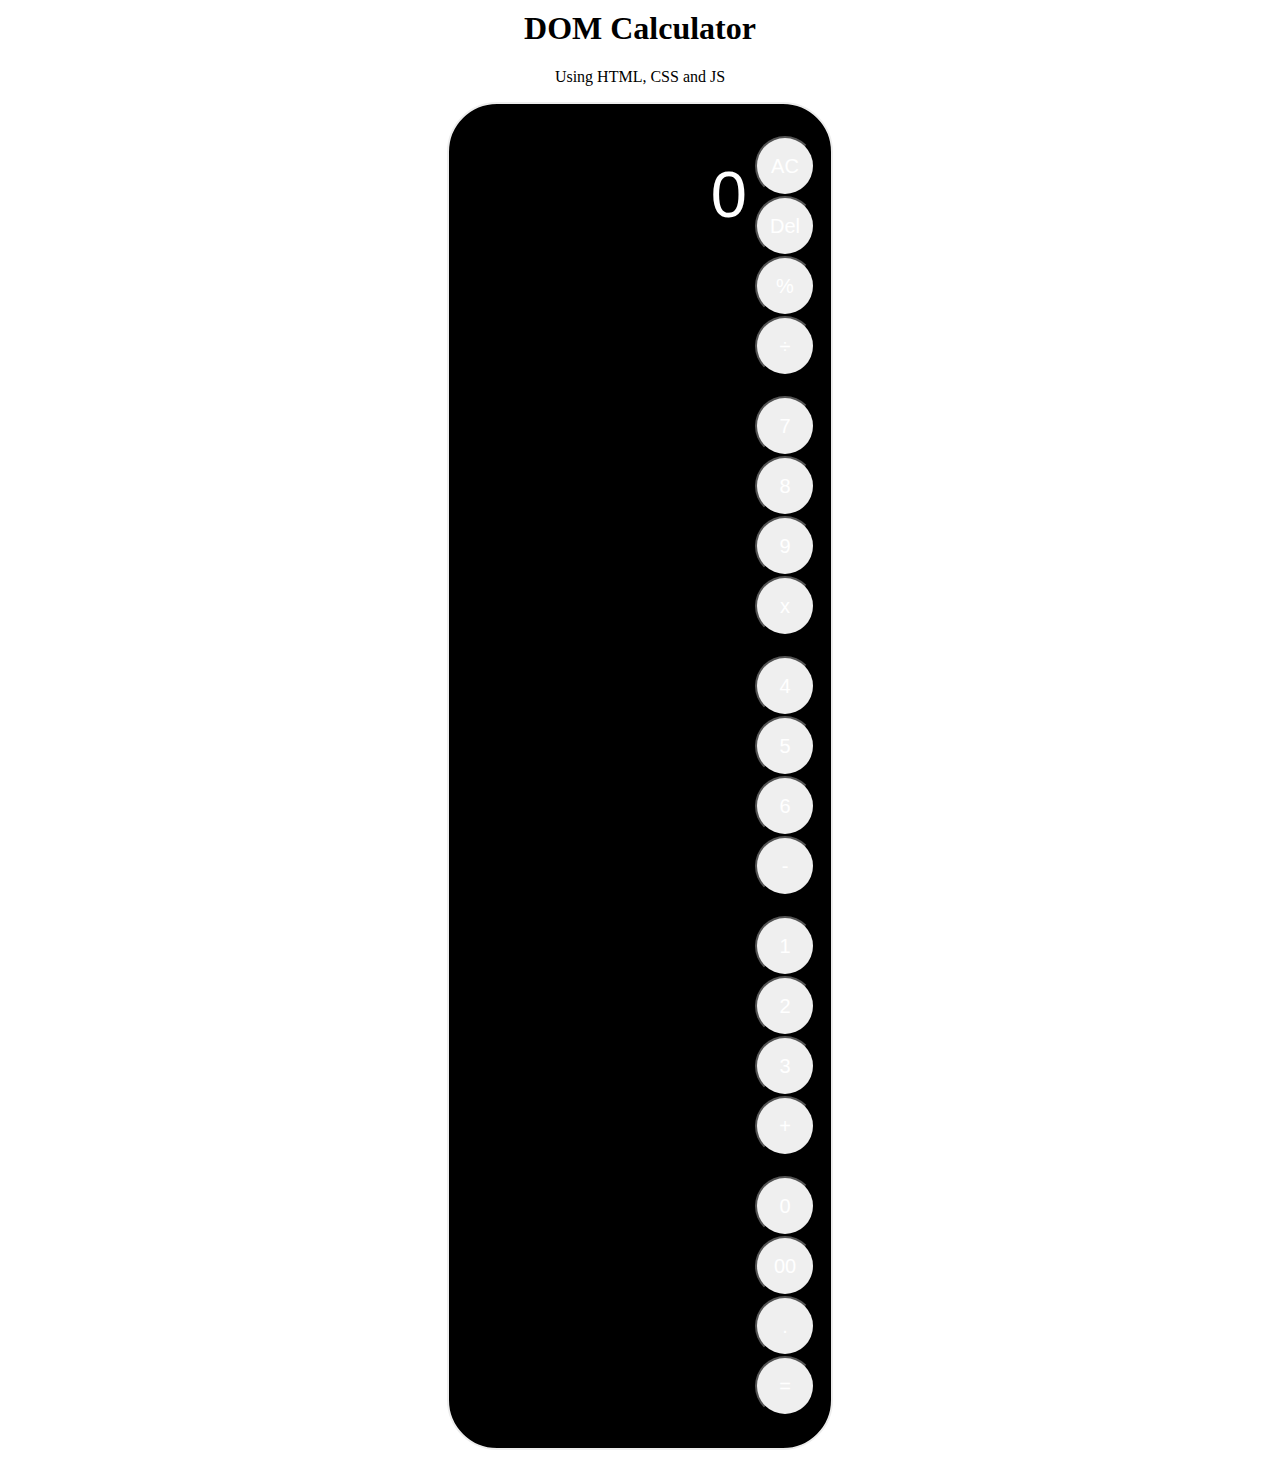
==== DOM_calculator/index.html @ 36688c56 "Create index.html" ====
<!DOCTYPE html>
<html lang="en">
  <head>
    <title>DOM Forms</title>

    <meta charset="utf-8" />
    <meta
      name="viewport"
      content="width=device-width, initial-scale=1, shrink-to-fit=no"
    />

    <link
      href="https://cdn.jsdelivr.net/npm/bootstrap@5.2.1/dist/css/bootstrap.min.css"
      rel="stylesheet"
      integrity="sha384-iYQeCzEYFbKjA/T2uDLTpkwGzCiq6soy8tYaI1GyVh/UjpbCx/TYkiZhlZB6+fzT"
      crossorigin="anonymous"
    />
    <style>
      #title {
        margin-top: 10px;
        text-align: center;
        font-weight: bold;
      }
      #description {
        display: flex;
        justify-content: center;
      }

      button {
        cursor: pointer;
      }
      input {
        background-color: transparent;
        text-align: end;
        width: 100%;
        color: white;
        border: 0px;
        font-size: 65px;
      }
      .calculator {
        border: 2px solid #ededed;
        border-radius: 50px;
        width: 100%;
        max-width: 350px;
        background-color: black;
        padding: 2rem 1rem;
        display: flex;
        margin: 10px auto;
        font-family: sans-serif;
      }
      .display {
        margin-top: 10px;
        margin-bottom: 10px;
        padding: 10px;
      }

      .all_buttons > * + * {
        margin-top: 20px;
      }
      .btnlast {
        gap: 20px;
      }

      .btn {
        display: flex;
        justify-content: center;
        align-items: center;
        border-radius: 50%;
        width: 60px;
        height: 60px;
        color: #ffffff;
        font-size: 20px;
      }
    </style>
  </head>

  <body>
    <section>
      <div class="row" id="container">
        <h1 id="title">DOM Calculator</h1>
        <p id="description">Using HTML, CSS and JS</p>
      </div>
    </section>
    <section class="container row calculator">
      <div class="display">
        <input type="text" disabled id="result" class="calc_output" value="0" />
      </div>
      <div class="all_buttons">
        <div class="btn_group row d-flex justify-content-evenly">
          <button value="clear" id="clear" class="col-3 btn btn-secondary">
            AC
          </button>
          <button value="delete" id="del" class="col-3 btn btn-secondary">
            Del
          </button>
          <button value="%" id="modulus" class="col-3 btn btn-secondary">
            %
          </button>
          <button value="/" id="division" class="col-3 btn btn-warning">
            ÷
          </button>
        </div>
        <div class="btngroup row d-flex justify-content-evenly">
          <button value="7" itemid="7" class="col-3 btn btn-dark" id="7">
            7
          </button>
          <button value="8" id="8" class="col-3 btn btn-dark">8</button>
          <button value="9" id="9" class="col-3 btn btn-dark">9</button>
          <button value="*" id="multiply" class="col-3 btn btn-warning">
            x
          </button>
        </div>
        <div class="btngroup row d-flex justify-content-evenly">
          <button value="4" id="4" class="col-3 btn btn-dark">4</button>
          <button value="5" id="5" class="col-3 btn btn-dark">5</button>
          <button value="6" id="6" class="col-3 btn btn-dark">6</button>
          <button value="-" id="minus" class="col-3 btn btn-warning">-</button>
        </div>
        <div class="btngroup row d-flex justify-content-evenly">
          <button value="1" id="1" class="col-3 btn btn-dark">1</button>
          <button value="2" id="2" class="col-3 btn btn-dark">2</button>
          <button value="3" id="3" class="col-3 btn btn-dark">3</button>
          <button value="+" id="plus" class="col-3 btn btn-warning">+</button>
        </div>
        <div class="btngroup row d-flex justify-content-evenly">
          <button value="zero" id="0" class="col-6 btn btn-dark">0</button>
          <button value="dzero" id="00" class="col-6 btn btn-dark">00</button>
          <button value="." id="dot" class="col-3 btn btn-dark">.</button>
          <button value="=" id="equal" class="col-3 btn btn-warning">=</button>
        </div>
      </div>
    </section>
    <script src="https://app.zenclass.in/sheets/v1/js/zen/suite/bundle.js"></script>
    <script src="script.js"></script>
    <script
      src="https://cdn.jsdelivr.net/npm/@popperjs/core@2.11.6/dist/umd/popper.min.js"
      integrity="sha384-oBqDVmMz9ATKxIep9tiCxS/Z9fNfEXiDAYTujMAeBAsjFuCZSmKbSSUnQlmh/jp3"
      crossorigin="anonymous"
    ></script>

    <script
      src="https://cdn.jsdelivr.net/npm/bootstrap@5.2.1/dist/js/bootstrap.min.js"
      integrity="sha384-7VPbUDkoPSGFnVtYi0QogXtr74QeVeeIs99Qfg5YCF+TidwNdjvaKZX19NZ/e6oz"
      crossorigin="anonymous"
    ></script>
  </body>
</html>
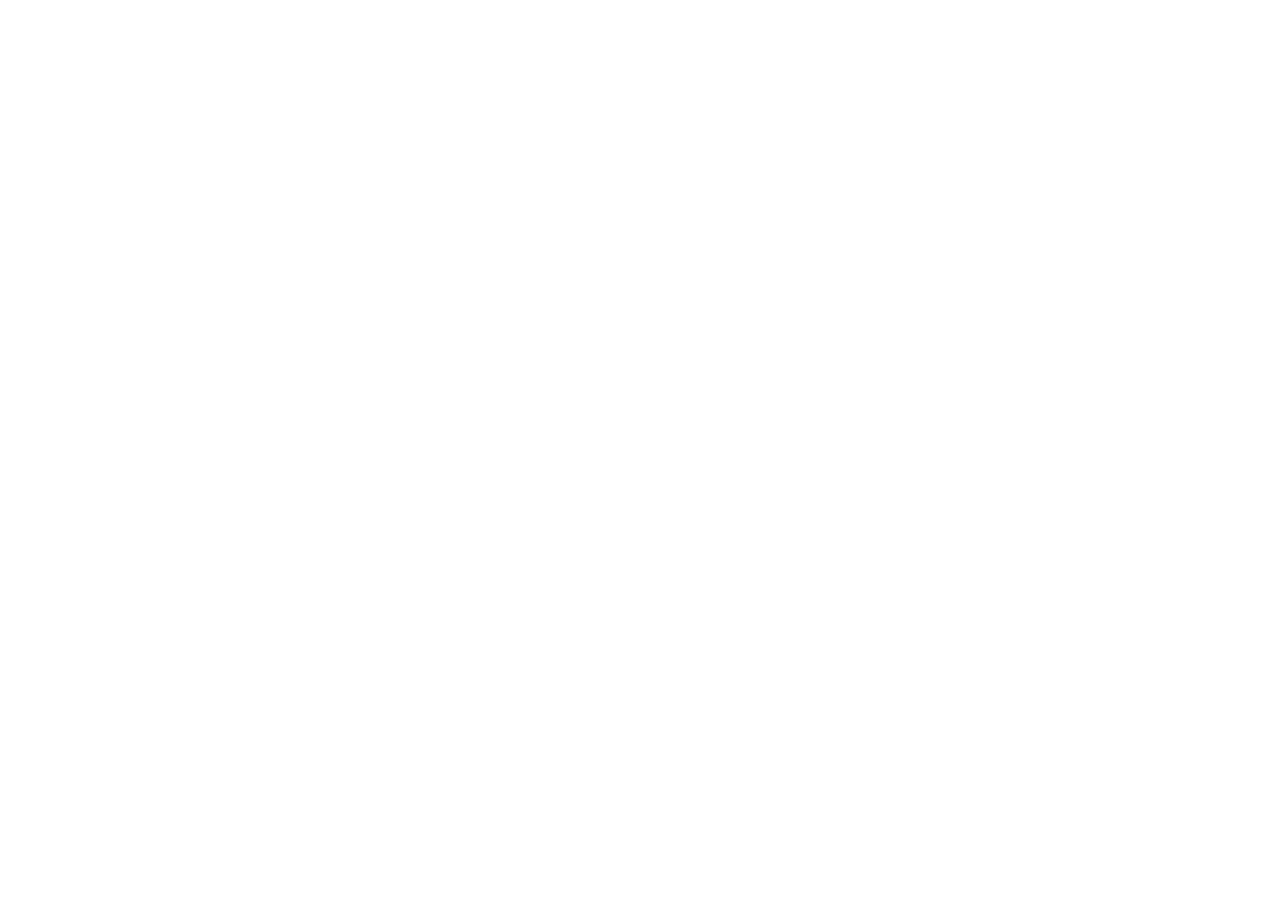
==== commit b5ea54e0: "updated to DOM" ====
--- a/DOM_calculator/index.html
+++ b/DOM_calculator/index.html
@@ -1,7 +1,7 @@
 <!DOCTYPE html>
 <html lang="en">
   <head>
-    <title>DOM Forms</title>
+    <title>DOM calculator</title>
 
     <meta charset="utf-8" />
     <meta
@@ -35,15 +35,15 @@
         width: 100%;
         color: white;
         border: 0px;
-        font-size: 65px;
+        font-size: 67.5px;
       }
       .calculator {
-        border: 2px solid #ededed;
+        border: 2px solid black;
         border-radius: 50px;
         width: 100%;
         max-width: 350px;
         background-color: black;
-        padding: 2rem 1rem;
+        padding: 30px 12px;
         display: flex;
         margin: 10px auto;
         font-family: sans-serif;
@@ -75,61 +75,6 @@
   </head>
 
   <body>
-    <section>
-      <div class="row" id="container">
-        <h1 id="title">DOM Calculator</h1>
-        <p id="description">Using HTML, CSS and JS</p>
-      </div>
-    </section>
-    <section class="container row calculator">
-      <div class="display">
-        <input type="text" disabled id="result" class="calc_output" value="0" />
-      </div>
-      <div class="all_buttons">
-        <div class="btn_group row d-flex justify-content-evenly">
-          <button value="clear" id="clear" class="col-3 btn btn-secondary">
-            AC
-          </button>
-          <button value="delete" id="del" class="col-3 btn btn-secondary">
-            Del
-          </button>
-          <button value="%" id="modulus" class="col-3 btn btn-secondary">
-            %
-          </button>
-          <button value="/" id="division" class="col-3 btn btn-warning">
-            ÷
-          </button>
-        </div>
-        <div class="btngroup row d-flex justify-content-evenly">
-          <button value="7" itemid="7" class="col-3 btn btn-dark" id="7">
-            7
-          </button>
-          <button value="8" id="8" class="col-3 btn btn-dark">8</button>
-          <button value="9" id="9" class="col-3 btn btn-dark">9</button>
-          <button value="*" id="multiply" class="col-3 btn btn-warning">
-            x
-          </button>
-        </div>
-        <div class="btngroup row d-flex justify-content-evenly">
-          <button value="4" id="4" class="col-3 btn btn-dark">4</button>
-          <button value="5" id="5" class="col-3 btn btn-dark">5</button>
-          <button value="6" id="6" class="col-3 btn btn-dark">6</button>
-          <button value="-" id="minus" class="col-3 btn btn-warning">-</button>
-        </div>
-        <div class="btngroup row d-flex justify-content-evenly">
-          <button value="1" id="1" class="col-3 btn btn-dark">1</button>
-          <button value="2" id="2" class="col-3 btn btn-dark">2</button>
-          <button value="3" id="3" class="col-3 btn btn-dark">3</button>
-          <button value="+" id="plus" class="col-3 btn btn-warning">+</button>
-        </div>
-        <div class="btngroup row d-flex justify-content-evenly">
-          <button value="zero" id="0" class="col-6 btn btn-dark">0</button>
-          <button value="dzero" id="00" class="col-6 btn btn-dark">00</button>
-          <button value="." id="dot" class="col-3 btn btn-dark">.</button>
-          <button value="=" id="equal" class="col-3 btn btn-warning">=</button>
-        </div>
-      </div>
-    </section>
     <script src="https://app.zenclass.in/sheets/v1/js/zen/suite/bundle.js"></script>
     <script src="script.js"></script>
     <script
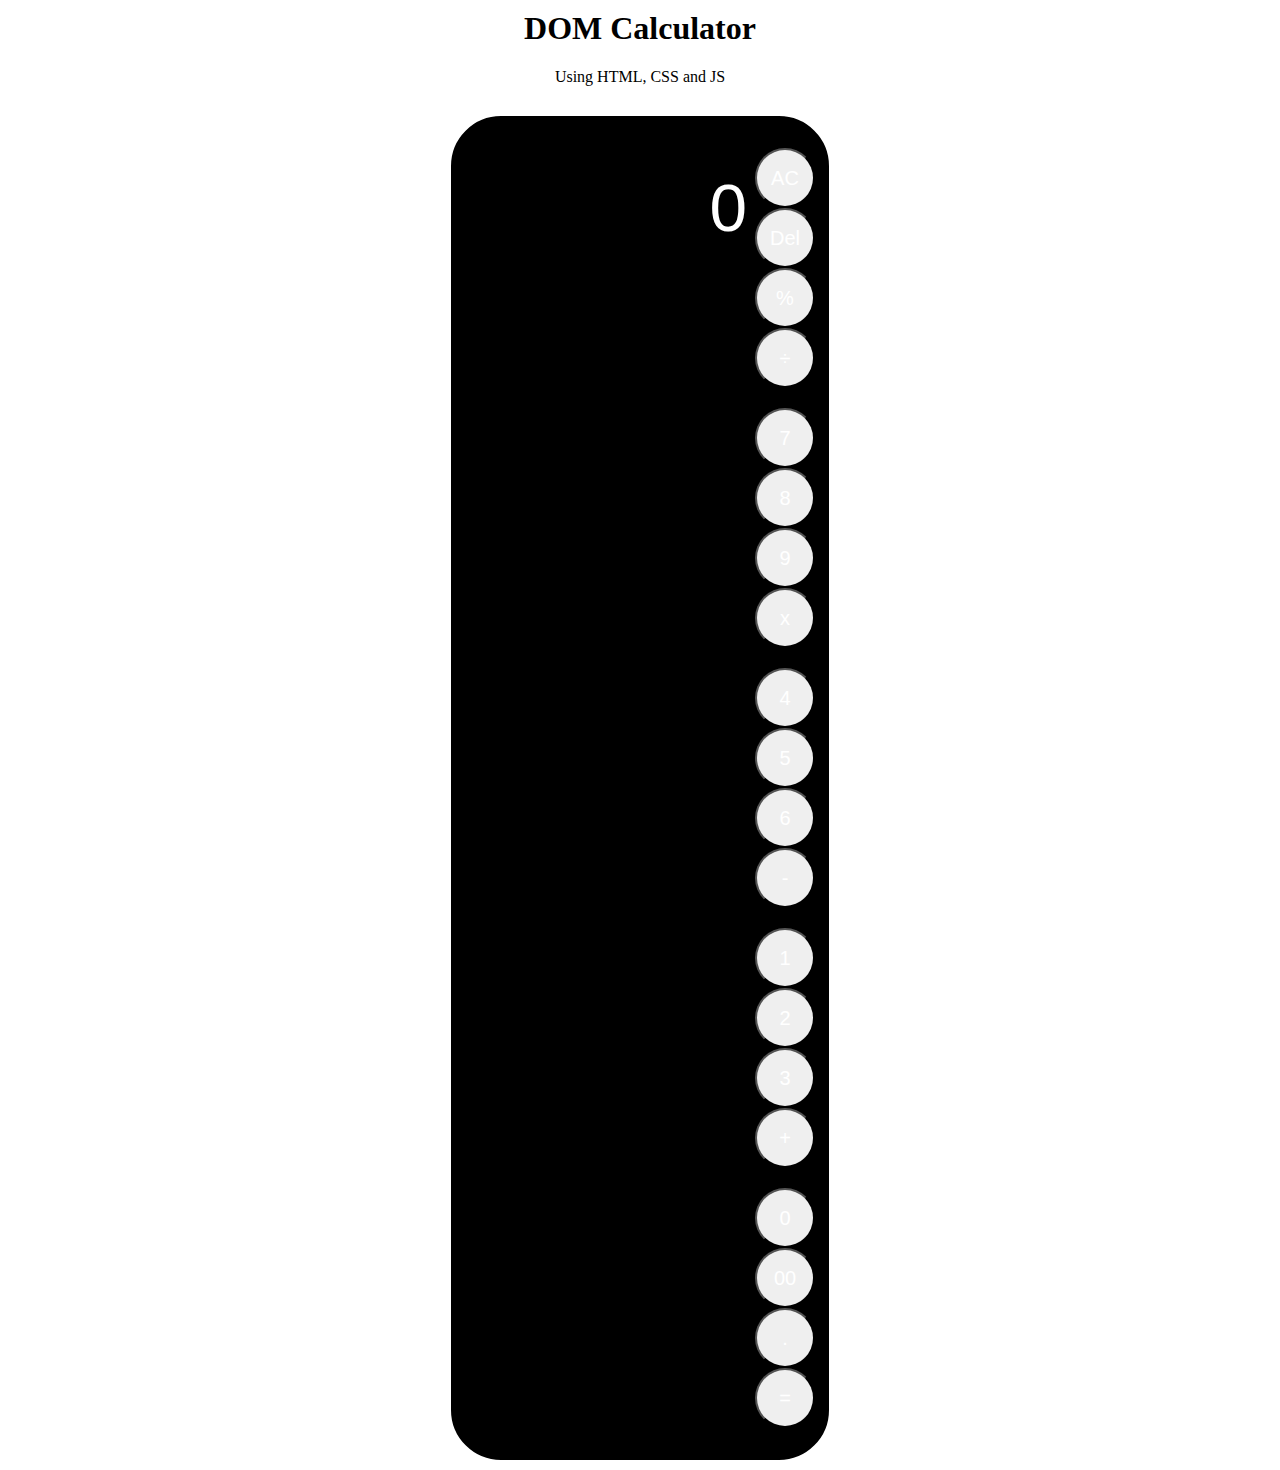
==== commit 7eb898e6: "Update index.html" ====
--- a/DOM_calculator/index.html
+++ b/DOM_calculator/index.html
@@ -25,7 +25,9 @@
         display: flex;
         justify-content: center;
       }
-
+      #container {
+        margin-bottom: 30px;
+      }
       button {
         cursor: pointer;
       }
